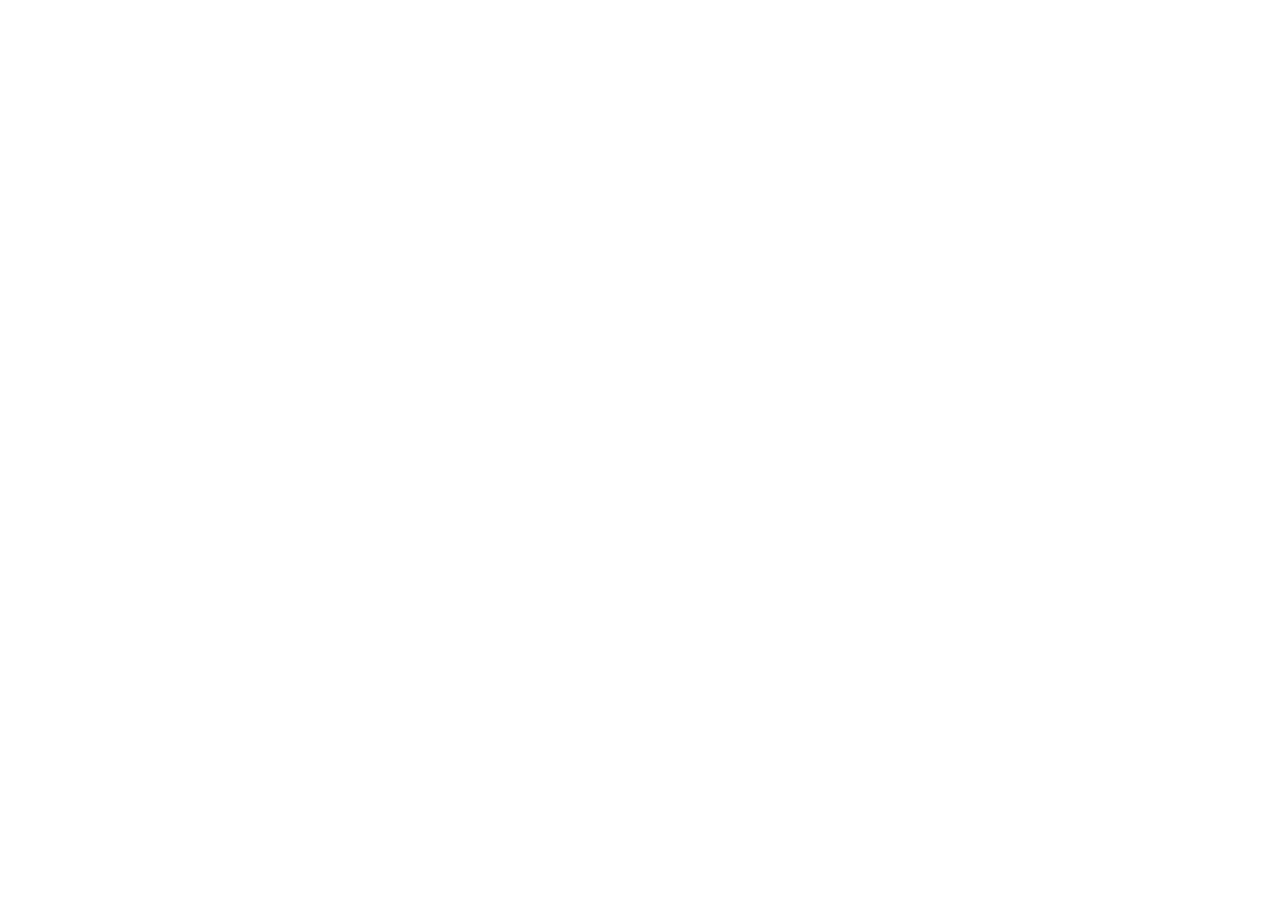
==== index.html @ 679145dc "基本構成 ・index.htmlの作成 ・cssフォルダとstyle.cssの作成 ・imagesフォルダの作成とサンプル画像の追加 ・index.htmlでstyle.cssを適用する 以上を行いま" ====
<!DOCTYPE html>
<html lang="en">
<head>
    <meta charset="UTF-8">
    <meta name="viewport" content="width=device-width, initial-scale=1.0">
    <title>Document</title>
    <link rel="stylesheet" type="text/css" href=".\css\style.css">
</head>
<body>
    
</body>
</html>
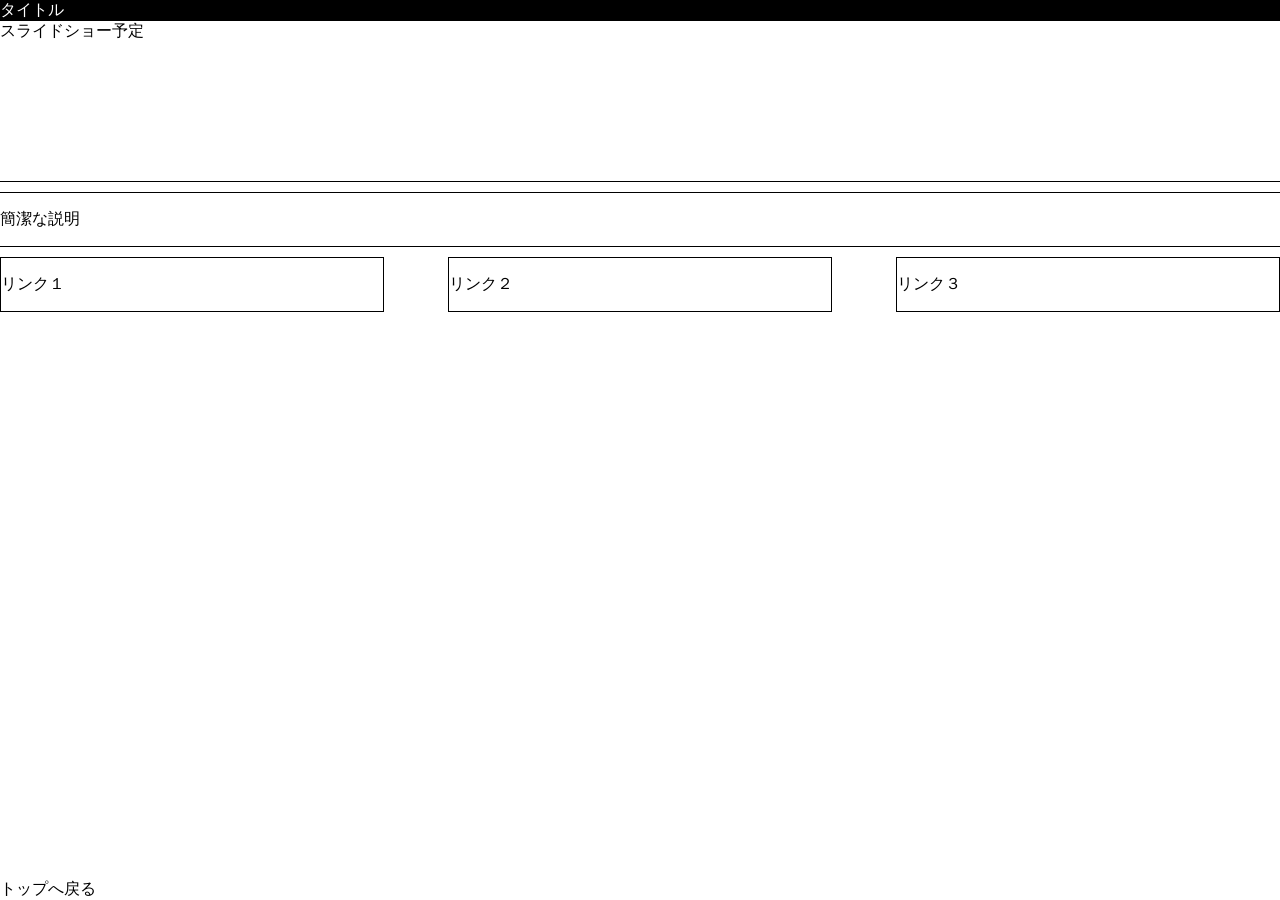
==== commit 87053ebb: "修正とホームの下書き 自分のサイトの微調整とホームの下書きをしました。" ====
--- a/index.html
+++ b/index.html
@@ -1,5 +1,5 @@
 <!DOCTYPE html>
-<html lang="en">
+<html lang="ja">
 <head>
     <meta charset="UTF-8">
     <meta name="viewport" content="width=device-width, initial-scale=1.0">
@@ -7,6 +7,25 @@
     <link rel="stylesheet" type="text/css" href=".\css\style.css">
 </head>
 <body>
-    
+    <div id="header">タイトル</div>
+    <div id="slide">
+        <div id="background1">スライドショー予定</div>
+        <div id="background2"></div>
+    </div>
+    <div id="explanation">
+        <p>簡潔な説明</p>
+    </div>
+    <div id="links">
+        <div class="links" id="link1">
+            <p>リンク１</p>
+        </div>
+        <div class="links" id="link2">
+            <p>リンク２</p>
+        </div>
+        <div class="links" id="link3">
+            <p>リンク３</p>
+        </div>
+    </div>
+    <div id="back_to_top">トップへ戻る</div>
 </body>
 </html>
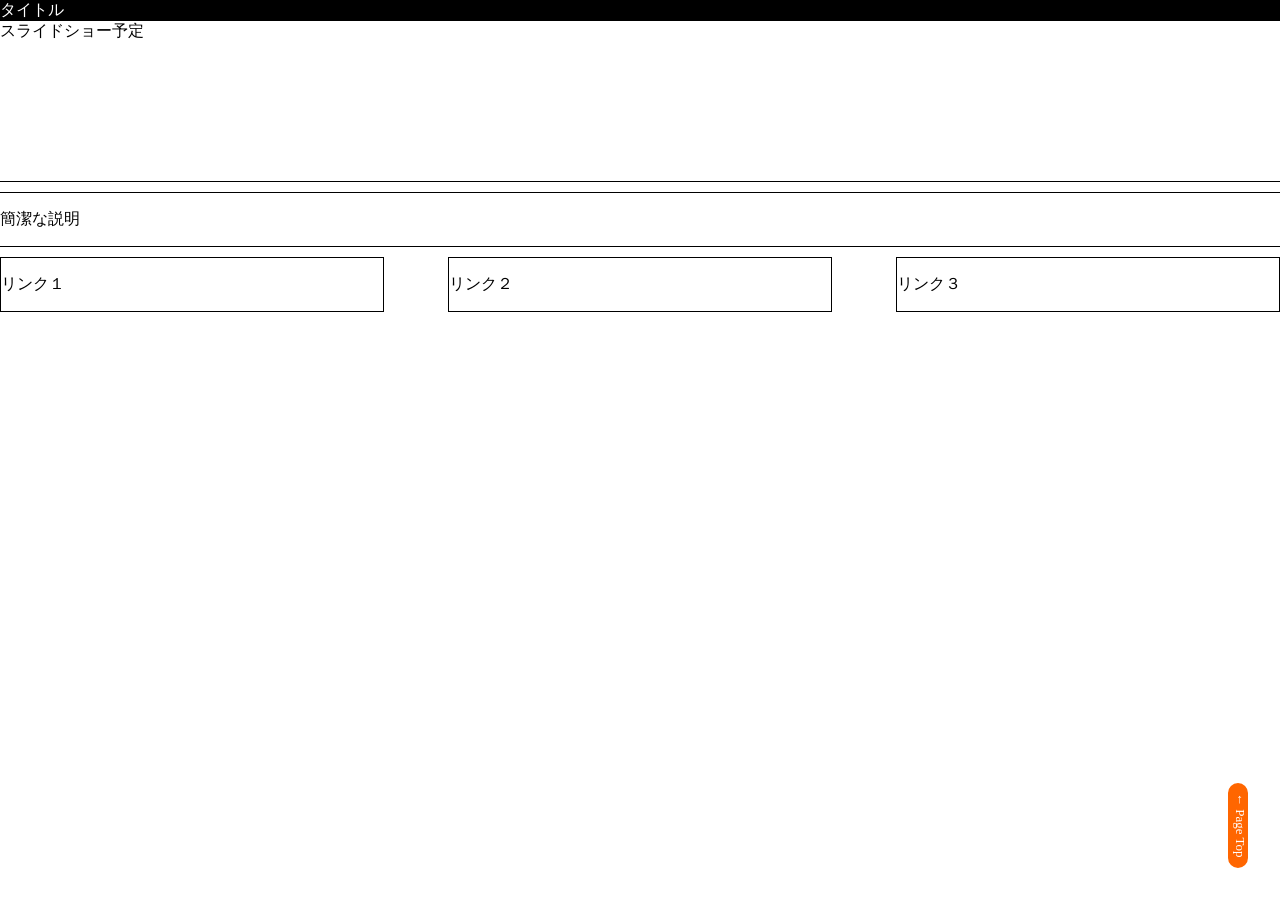
==== commit 1ff19f29: "ページトップに戻るボタンを本体に統合しました。" ====
--- a/index.html
+++ b/index.html
@@ -26,6 +26,6 @@
             <p>リンク３</p>
         </div>
     </div>
-    <div id="back_to_top">トップへ戻る</div>
+    <div><a id="page_top" href="#">← Page Top</a></div>
 </body>
 </html>
